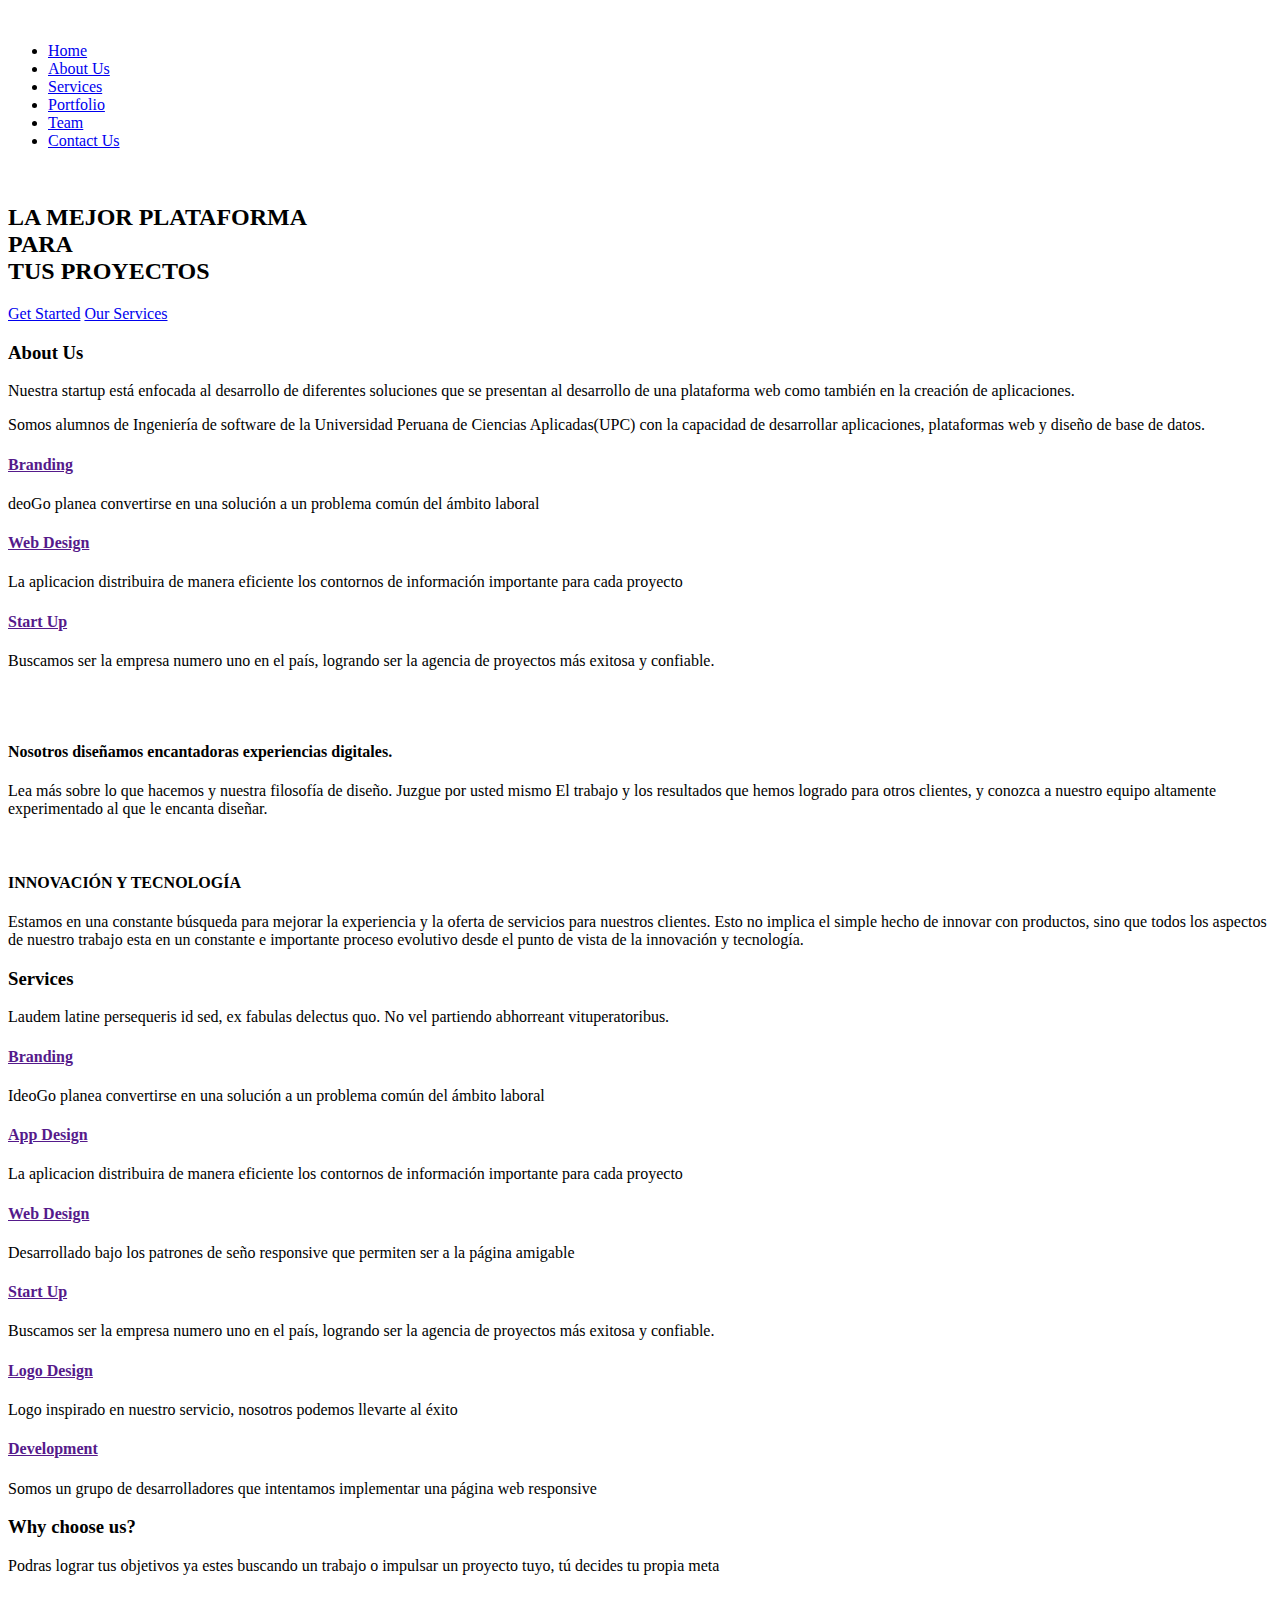
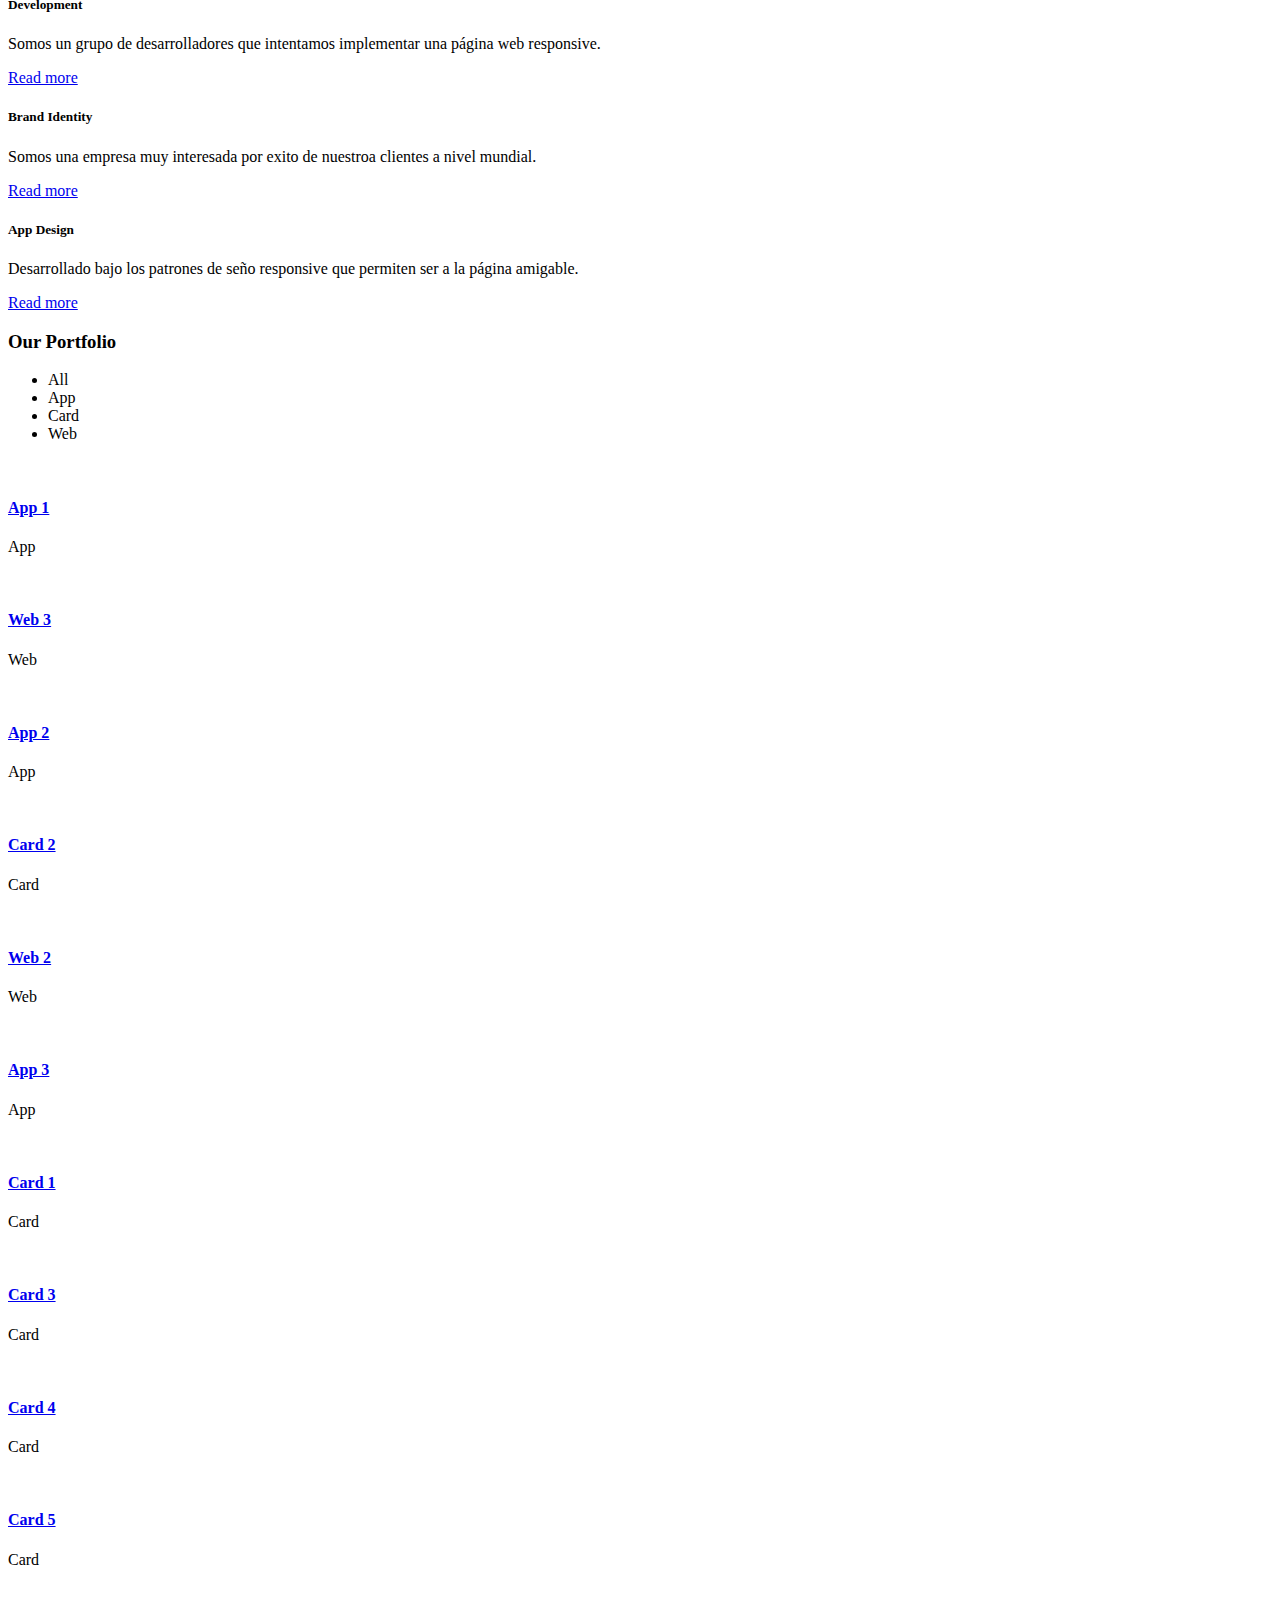
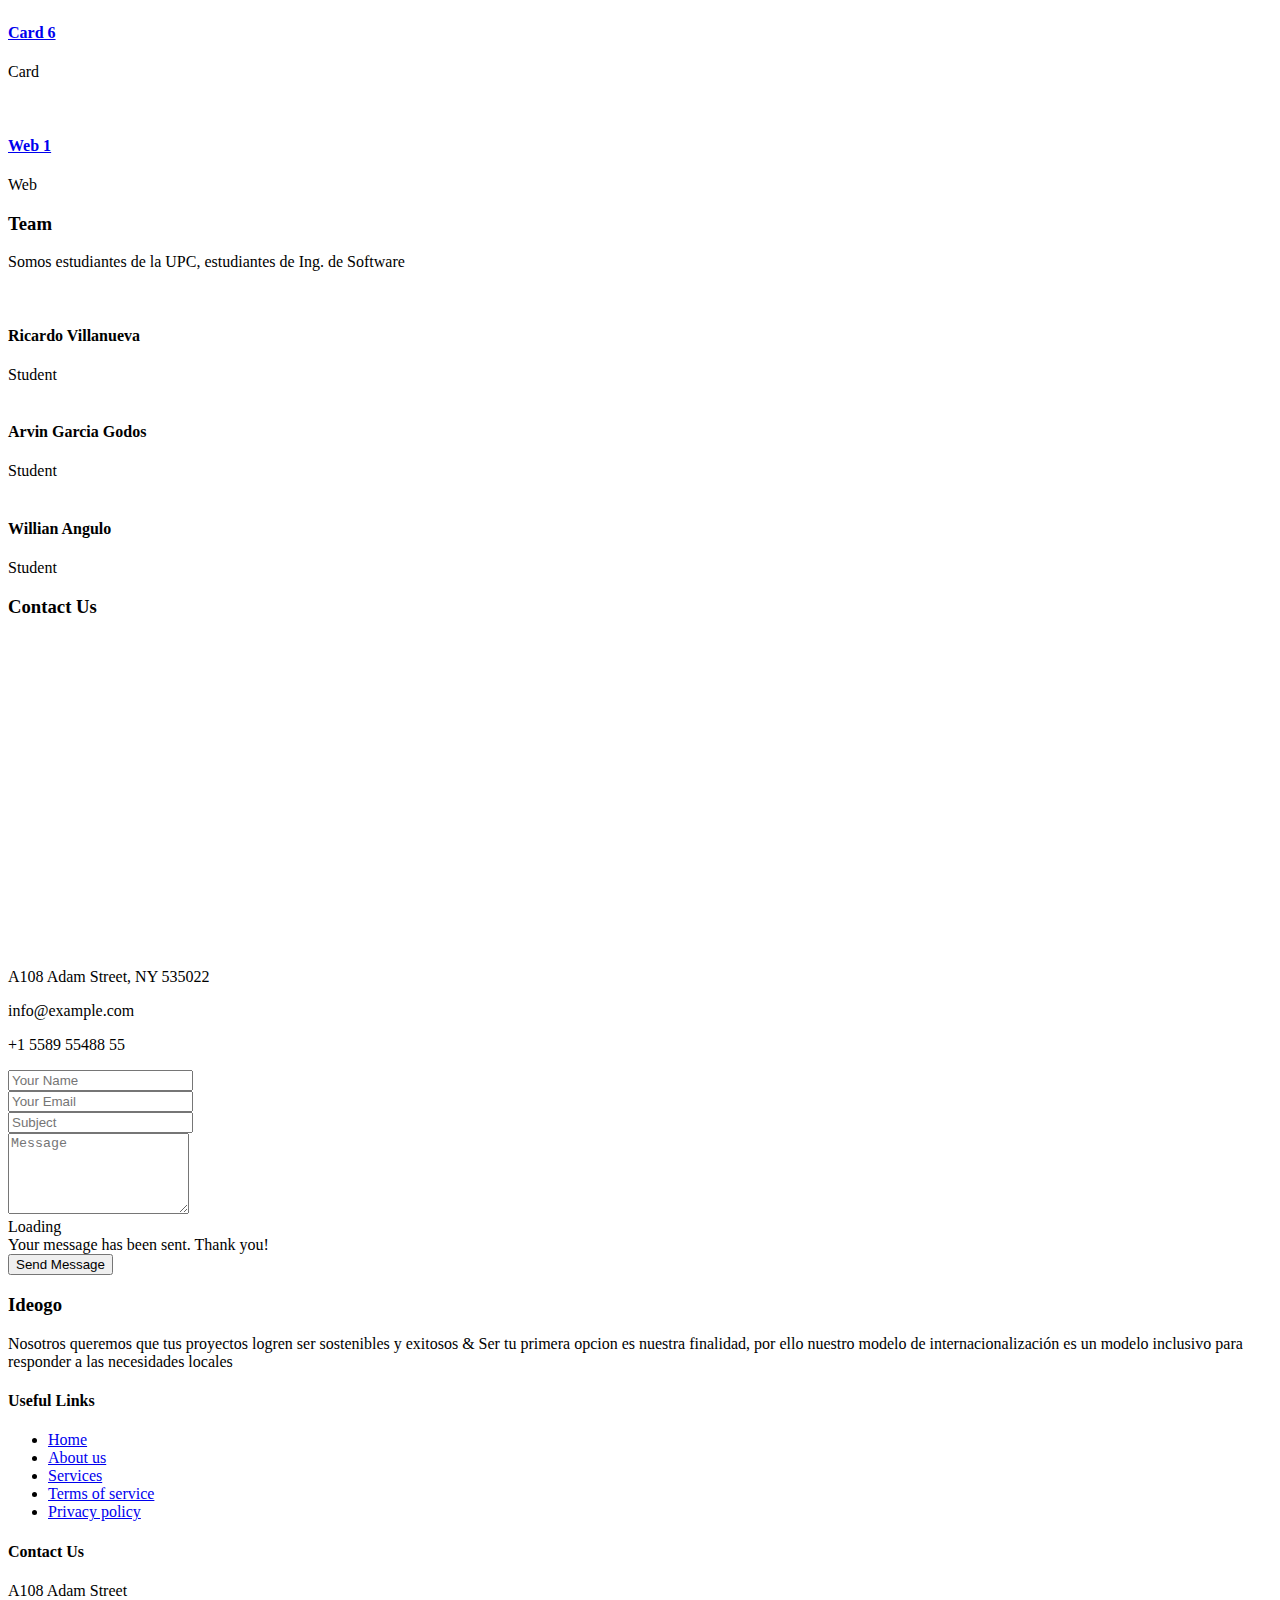
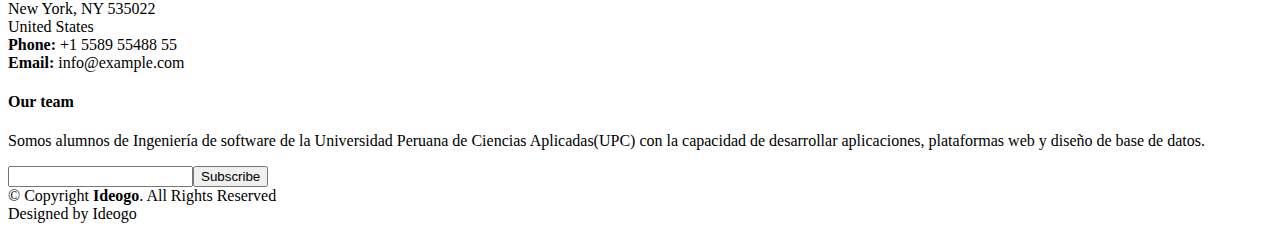
==== index.html @ e15d9ef6 "Correccion de texto" ====
<!DOCTYPE html>
<html lang="en">

<head>
  <meta charset="utf-8">
  <meta content="width=device-width, initial-scale=1.0" name="viewport">

  <title>Ideogogo Open Source Landing page</title>
  <meta content="" name="descriptison">
  <meta content="" name="keywords">

  <!-- Favicons -->
  <link href="assets/img/favicon.png" rel="icon">
  <link href="assets/img/apple-touch-icon.png" rel="apple-touch-icon">

  <!-- Google Fonts -->
  <link href="https://fonts.googleapis.com/css?family=Open+Sans:300,300i,400,400i,600,600i,700,700i|Montserrat:300,400,500,700" rel="stylesheet">

  <!-- Vendor CSS Files -->
  <link href="assets/vendor/bootstrap/css/bootstrap.min.css" rel="stylesheet">
  <link href="assets/vendor/font-awesome/css/font-awesome.min.css" rel="stylesheet">
  <link href="assets/vendor/animate.css/animate.min.css" rel="stylesheet">
  <link href="assets/vendor/ionicons/css/ionicons.min.css" rel="stylesheet">
  <link href="assets/vendor/owl.carousel/assets/owl.carousel.min.css" rel="stylesheet">
  <link href="assets/vendor/venobox/venobox.css" rel="stylesheet">

  <!-- Template Main CSS File -->
  <link href="assets/css/style.css" rel="stylesheet">
  
</head>

<body>

  <!-- ======= Header ======= -->
  <header id="header" class="fixed-top">
    <div class="container">

      <div class="logo float-left">
        <!-- Uncomment below if you prefer to use an text logo -->
        <!-- <h1 class="text-light"><a href="#header"><span>NewBiz</span></a></h1> -->
        <a href="#intro" class="scrollto"><img src="assets/img/logo.png" alt="" class="img-fluid"></a>
      </div>

      <nav class="main-nav float-right d-none d-lg-block">
        <ul>
          <li class="active"><a href="#intro">Home</a></li>
          <li><a href="#about">About Us</a></li>
          <li><a href="#services">Services</a></li>
          <li><a href="#portfolio">Portfolio</a></li>
          <li><a href="#team">Team</a></li>
          <li><a href="#contact">Contact Us</a></li>
        </ul>
      </nav><!-- .main-nav -->

    </div>
  </header><!-- #header -->

  <!-- ======= Intro Section ======= -->
  <section id="intro" class="clearfix">
    <div class="container">

      <div class="intro-img">
        <img src="assets/img/intro-img.svg" alt="" class="img-fluid">
      </div>

      <div class="intro-info">
        <h2>LA MEJOR PLATAFORMA<br><span>PARA</span><br>TUS PROYECTOS</h2>
        <div>
          <a href="#about" class="btn-get-started scrollto">Get Started</a>
          <a href="#services" class="btn-services scrollto">Our Services</a>
        </div>
      </div>

    </div>
  </section><!-- End Intro Section -->

  <main id="main">

    <!-- ======= About Section ======= -->
    <section id="about">
      <div class="container">

        <header class="section-header">
          <h3>About Us</h3>
          <p>Nuestra startup está enfocada al desarrollo de diferentes soluciones que se presentan al desarrollo de una plataforma web como también en la creación de aplicaciones.</p>
        </header>

        <div class="row about-container">

          <div class="col-lg-6 content order-lg-1 order-2">
            <p> Somos alumnos de Ingeniería de software de la Universidad Peruana de     Ciencias Aplicadas(UPC) con la capacidad de desarrollar aplicaciones, plataformas web y diseño de base de datos.
            </p>

            <div class="icon-box wow fadeInUp">
              <div class="icon"><i class="fa fa-shopping-bag"></i></div>
              <h4 class="title"><a href="">Branding</a></h4>
              <p class="description">deoGo planea convertirse en una solución a un problema común del ámbito laboral</p>
            </div>

            <div class="icon-box wow fadeInUp" data-wow-delay="0.2s">
              <div class="icon"><i class="fa fa-photo"></i></div>
              <h4 class="title"><a href="">Web Design</a></h4>
              <p class="description">La aplicacion distribuira de manera eficiente los contornos de información importante para cada proyecto</p>
            </div>

            <div class="icon-box wow fadeInUp" data-wow-delay="0.4s">
              <div class="icon"><i class="fa fa-bar-chart"></i></div>
              <h4 class="title"><a href="">Start Up</a></h4>
              <p class="description">Buscamos ser la empresa numero uno en el país, logrando ser la agencia de proyectos más exitosa y confiable.</p>
            </div>

          </div>

          <div class="col-lg-6 background order-lg-2 order-1 wow fadeInUp">
            <img src="assets/img/about-img.svg" class="img-fluid" alt="">
          </div>
        </div>

        <div class="row about-extra">
          <div class="col-lg-6 wow fadeInUp">
            <img src="assets/img/about-extra-1.svg" class="img-fluid" alt="">
          </div>
          <div class="col-lg-6 wow fadeInUp pt-5 pt-lg-0">
            <h4>Nosotros diseñamos encantadoras experiencias digitales.</h4>
            <p>
              Lea más sobre lo que hacemos y nuestra filosofía de diseño. Juzgue por usted mismo El trabajo y los resultados que hemos logrado para otros clientes, y conozca a nuestro equipo altamente experimentado al que le encanta diseñar.
            </p>
          </div>
        </div>

        <div class="row about-extra">
          <div class="col-lg-6 wow fadeInUp order-1 order-lg-2">
            <img src="assets/img/about-extra-2.svg" class="img-fluid" alt="">
          </div>

          <div class="col-lg-6 wow fadeInUp pt-4 pt-lg-0 order-2 order-lg-1">
            <h4>INNOVACIÓN Y TECNOLOGÍA</h4>
            <p>
              Estamos en una constante búsqueda para mejorar la experiencia y la oferta de servicios para nuestros clientes. Esto no implica el simple hecho de innovar con productos, sino que todos los aspectos de nuestro trabajo esta en un constante e importante proceso evolutivo desde el punto de vista de la innovación y tecnología.
            </p>
          </div>

        </div>

      </div>
    </section><!-- End About Section -->

    <!-- ======= Services Section ======= -->
    <section id="services" class="section-bg">
      <div class="container">

        <header class="section-header">
          <h3>Services</h3>
          <p>Laudem latine persequeris id sed, ex fabulas delectus quo. No vel partiendo abhorreant vituperatoribus.</p>
        </header>

        <div class="row">

          <div class="col-md-6 col-lg-5 offset-lg-1 wow bounceInUp" data-wow-duration="1.4s">
            <div class="box">
              <div class="icon"><i class="ion-ios-analytics-outline" style="color: #ff689b;"></i></div>
              <h4 class="title"><a href="">Branding</a></h4>
              <p class="description">IdeoGo planea convertirse en una solución a un problema común del ámbito laboral</p>
            </div>
          </div>
          <div class="col-md-6 col-lg-5 wow bounceInUp" data-wow-duration="1.4s">
            <div class="box">
              <div class="icon"><i class="ion-ios-bookmarks-outline" style="color: #e9bf06;"></i></div>
              <h4 class="title"><a href="">App Design</a></h4>
              <p class="description">La aplicacion distribuira de manera eficiente los contornos de información importante para cada proyecto</p>
            </div>
          </div>

          <div class="col-md-6 col-lg-5 offset-lg-1 wow bounceInUp" data-wow-delay="0.1s" data-wow-duration="1.4s">
            <div class="box">
              <div class="icon"><i class="ion-ios-paper-outline" style="color: #3fcdc7;"></i></div>
              <h4 class="title"><a href="">Web Design</a></h4>
              <p class="description">Desarrollado bajo los patrones de seño responsive que permiten ser a la página amigable</p>
            </div>
          </div>
          <div class="col-md-6 col-lg-5 wow bounceInUp" data-wow-delay="0.1s" data-wow-duration="1.4s">
            <div class="box">
              <div class="icon"><i class="ion-ios-speedometer-outline" style="color:#41cf2e;"></i></div>
              <h4 class="title"><a href="">Start Up</a></h4>
              <p class="description">Buscamos ser la empresa numero uno en el país, logrando ser la agencia de proyectos más exitosa y confiable.</p>
            </div>
          </div>

          <div class="col-md-6 col-lg-5 offset-lg-1 wow bounceInUp" data-wow-delay="0.2s" data-wow-duration="1.4s">
            <div class="box">
              <div class="icon"><i class="ion-ios-world-outline" style="color: #d6ff22;"></i></div>
              <h4 class="title"><a href="">Logo Design</a></h4>
              <p class="description">Logo inspirado en nuestro servicio, nosotros podemos llevarte al éxito</p>
            </div>
          </div>
          <div class="col-md-6 col-lg-5 wow bounceInUp" data-wow-delay="0.2s" data-wow-duration="1.4s">
            <div class="box">
              <div class="icon"><i class="ion-ios-clock-outline" style="color: #4680ff;"></i></div>
              <h4 class="title"><a href="">Development</a></h4>
              <p class="description">Somos un grupo de desarrolladores que intentamos implementar una página web responsive</p>
            </div>
          </div>

        </div>

      </div>
    </section><!-- End Services Section -->

    <!-- ======= Why Us Section ======= -->
    <section id="why-us" class="wow fadeIn">
      <div class="container">
        <header class="section-header">
          <h3>Why choose us?</h3>
          <p>Podras lograr tus objetivos ya estes buscando un trabajo o impulsar un proyecto tuyo, tú decides tu propia meta</p>
        </header>

        <div class="row row-eq-height justify-content-center">

          <div class="col-lg-4 mb-4">
            <div class="card wow bounceInUp">
              <i class="fa fa-diamond"></i>
              <div class="card-body">
                <h5 class="card-title">Development</h5>
                <p class="card-text">Somos un grupo de desarrolladores que intentamos implementar una página web responsive.</p>
                <a href="#" class="readmore">Read more </a>
              </div>
            </div>
          </div>

          <div class="col-lg-4 mb-4">
            <div class="card wow bounceInUp">
              <i class="fa fa-language"></i>
              <div class="card-body">
                <h5 class="card-title">Brand Identity</h5>
                <p class="card-text">Somos una empresa muy interesada por exito de nuestroa clientes a nivel mundial.</p>
                <a href="#" class="readmore">Read more </a>
              </div>
            </div>
          </div>

          <div class="col-lg-4 mb-4">
            <div class="card wow bounceInUp">
              <i class="fa fa-object-group"></i>
              <div class="card-body">
                <h5 class="card-title">App Design</h5>
                <p class="card-text">Desarrollado bajo los patrones de seño responsive que permiten ser a la página amigable. </p>
                <a href="#" class="readmore">Read more </a>
              </div>
            </div>
          </div>

        </div>
      </div>
    </section><!-- End Why Us Section -->

    <!-- ======= Portfolio Section ======= -->
    <section id="portfolio" class="clearfix">
      <div class="container">

        <header class="section-header">
          <h3 class="section-title">Our Portfolio</h3>
        </header>

        <div class="row">
          <div class="col-lg-12">
            <ul id="portfolio-flters">
              <li data-filter="*" class="filter-active">All</li>
              <li data-filter=".filter-app">App</li>
              <li data-filter=".filter-card">Card</li>
              <li data-filter=".filter-web">Web</li>
            </ul>
          </div>
        </div>

        <div class="row portfolio-container">

          <div class="col-lg-4 col-md-6 portfolio-item filter-app">
            <div class="portfolio-wrap">
              <img src="assets/img/portfolio/app1.jpg" class="img-fluid" alt="">
              <div class="portfolio-info">
                <h4><a href="#">App 1</a></h4>
                <p>App</p>
                <div>
                  <a href="assets/img/portfolio/app1.jpg" data-gall="portfolioGallery" title="App 1" class="venobox link-preview"><i class="ion ion-eye"></i></a>
                  <a href="#" class="link-details" title="More Details"><i class="ion ion-android-open"></i></a>
                </div>
              </div>
            </div>
          </div>

          <div class="col-lg-4 col-md-6 portfolio-item filter-web" data-wow-delay="0.1s">
            <div class="portfolio-wrap">
              <img src="assets/img/portfolio/web3.jpg" class="img-fluid" alt="">
              <div class="portfolio-info">
                <h4><a href="#">Web 3</a></h4>
                <p>Web</p>
                <div>
                  <a href="assets/img/portfolio/web3.jpg" class="venobox link-preview" data-gall="portfolioGallery" title="Web 3"><i class="ion ion-eye"></i></a>
                  <a href="#" class="link-details" title="More Details"><i class="ion ion-android-open"></i></a>
                </div>
              </div>
            </div>
          </div>

          <div class="col-lg-4 col-md-6 portfolio-item filter-app" data-wow-delay="0.2s">
            <div class="portfolio-wrap">
              <img src="assets/img/portfolio/app2.jpg" class="img-fluid" alt="">
              <div class="portfolio-info">
                <h4><a href="#">App 2</a></h4>
                <p>App</p>
                <div>
                  <a href="assets/img/portfolio/app2.jpg" class="venobox link-preview" data-gall="portfolioGallery" title="App 2"><i class="ion ion-eye"></i></a>
                  <a href="#" class="link-details" title="More Details"><i class="ion ion-android-open"></i></a>
                </div>
              </div>
            </div>
          </div>

          <div class="col-lg-4 col-md-6 portfolio-item filter-card">
            <div class="portfolio-wrap">
              <img src="assets/img/portfolio/card2.png" class="img-fluid" alt="">
              <div class="portfolio-info">
                <h4><a href="#">Card 2</a></h4>
                <p>Card</p>
                <div>
                  <a href="assets/img/portfolio/card2.png" class="venobox link-preview" data-gall="portfolioGallery" title="Card 2"><i class="ion ion-eye"></i></a>
                  <a href="#" class="link-details" title="More Details"><i class="ion ion-android-open"></i></a>
                </div>
              </div>
            </div>
          </div>

          <div class="col-lg-4 col-md-6 portfolio-item filter-web" data-wow-delay="0.1s">
            <div class="portfolio-wrap">
              <img src="assets/img/portfolio/web2.jpg" class="img-fluid" alt="">
              <div class="portfolio-info">
                <h4><a href="#">Web 2</a></h4>
                <p>Web</p>
                <div>
                  <a href="assets/img/portfolio/web2.jpg" class="venobox link-preview" data-gall="portfolioGallery" title="Web 2"><i class="ion ion-eye"></i></a>
                  <a href="#" class="link-details" title="More Details"><i class="ion ion-android-open"></i></a>
                </div>
              </div>
            </div>
          </div>

          <div class="col-lg-4 col-md-6 portfolio-item filter-app" data-wow-delay="0.2s">
            <div class="portfolio-wrap">
              <img src="assets/img/portfolio/app3.jpg" class="img-fluid" alt="">
              <div class="portfolio-info">
                <h4><a href="#">App 3</a></h4>
                <p>App</p>
                <div>
                  <a href="assets/img/portfolio/app3.jpg" class="venobox link-preview" data-gall="portfolioGallery" title="App 3"><i class="ion ion-eye"></i></a>
                  <a href="#" class="link-details" title="More Details"><i class="ion ion-android-open"></i></a>
                </div>
              </div>
            </div>
          </div>

          <div class="col-lg-4 col-md-6 portfolio-item filter-card">
            <div class="portfolio-wrap">
              <img src="assets/img/portfolio/card1.png" class="img-fluid" alt="">
              <div class="portfolio-info">
                <h4><a href="#">Card 1</a></h4>
                <p>Card</p>
                <div>
                  <a href="assets/img/portfolio/card1.png"class="venobox link-preview" data-gall="portfolioGallery" title="Card 1"><i class="ion ion-eye"></i></a>
                  <a href="#" class="link-details" title="More Details"><i class="ion ion-android-open"></i></a>
                </div>
              </div>
            </div>
          </div>

          <div class="col-lg-4 col-md-6 portfolio-item filter-card" data-wow-delay="0.1s">
            <div class="portfolio-wrap" >
              <img src="assets/img/portfolio/card3.png" class="img-fluid" alt=""  >
              <div class="portfolio-info">
                <h4><a href="#">Card 3</a></h4>
                <p>Card</p>
                <div>
                  <a href="assets/img/portfolio/card3.png" class="venobox link-preview" data-gall="portfolioGallery" title="Card 3"><i class="ion ion-eye"></i></a>
                  <a href="#" class="link-details" title="More Details"><i class="ion ion-android-open"></i></a>
                </div>
              </div>
            </div>
          </div>

          <div class="col-lg-4 col-md-6 portfolio-item filter-card" data-wow-delay="0.1s">
            <div class="portfolio-wrap">
              <img src="assets/img/portfolio/card4.png" class="img-fluid" alt="">
              <div class="portfolio-info">
                <h4><a href="#">Card 4</a></h4>
                <p>Card</p>
                <div>
                  <a href="assets/img/portfolio/card4.png" class="venobox link-preview" data-gall="portfolioGallery" title="Card 3"><i class="ion ion-eye"></i></a>
                  <a href="#" class="link-details" title="More Details"><i class="ion ion-android-open"></i></a>
                </div>
              </div>
            </div>
          </div>

          <div class="col-lg-4 col-md-6 portfolio-item filter-card" data-wow-delay="0.1s">
            <div class="portfolio-wrap">
              <img src="assets/img/portfolio/card5.png" class="img-fluid" alt="">
              <div class="portfolio-info">
                <h4><a href="#">Card 5</a></h4>
                <p>Card</p>
                <div>
                  <a href="assets/img/portfolio/card5.png" class="venobox link-preview" data-gall="portfolioGallery" title="Card 3"><i class="ion ion-eye"></i></a>
                  <a href="#" class="link-details" title="More Details"><i class="ion ion-android-open"></i></a>
                </div>
              </div>
            </div>
          </div>

          <div class="col-lg-4 col-md-6 portfolio-item filter-card" data-wow-delay="0.1s">
            <div class="portfolio-wrap">
              <img src="assets/img/portfolio/card6.png" class="img-fluid" alt="">
              <div class="portfolio-info">
                <h4><a href="#">Card 6</a></h4>
                <p>Card</p>
                <div>
                  <a href="assets/img/portfolio/card6.png" class="venobox link-preview" data-gall="portfolioGallery" title="Card 3"><i class="ion ion-eye"></i></a>
                  <a href="#" class="link-details" title="More Details"><i class="ion ion-android-open"></i></a>
                </div>
              </div>
            </div>
          </div>

          <div class="col-lg-4 col-md-6 portfolio-item filter-web" data-wow-delay="0.2s">
            <div class="portfolio-wrap">
              <img src="assets/img/portfolio/web1.jpg" class="img-fluid" alt="">
              <div class="portfolio-info">
                <h4><a href="#">Web 1</a></h4>
                <p>Web</p>
                <div>
                  <a href="assets/img/portfolio/web1.jpg" class="venobox link-preview" data-gall="portfolioGallery" title="Web 1"><i class="ion ion-eye"></i></a>
                  <a href="#" class="link-details" title="More Details"><i class="ion ion-android-open"></i></a>
                </div>
              </div>
            </div>
          </div>

        </div>

      </div>
    </section><!-- End Portfolio Section -->

    <!-- ======= Testimonials Section ======= -->
    
    <!-- ======= Team Section ======= -->
    <section id="team">
      <div class="container">
        <div class="section-header">
          <h3>Team</h3>
          <p>Somos estudiantes de la UPC, estudiantes de Ing. de Software</p>
        </div>

        <div class="row">

          <div class="col-lg-4 col-md-6 wow fadeInUp" data-wow-delay="0.1s">
            <div class="member">
              <img src="assets/img/team-2.png" class="img-fluid" alt="">
              <div class="member-info">
                <div class="member-info-content">
                  <h4>Ricardo Villanueva</h4>
                  <span>Student</span>
                  <div class="social">
                    <a href=""><i class="fa fa-twitter"></i></a>
                    <a href=""><i class="fa fa-facebook"></i></a>
                    <a href=""><i class="fa fa-google-plus"></i></a>
                    <a href=""><i class="fa fa-linkedin"></i></a>
                  </div>
                </div>
              </div>
            </div>
          </div>

          <div class="col-lg-4 col-md-6 wow fadeInUp" data-wow-delay="0.2s">
            <div class="member">
              <img src="assets/img/team-3.png" class="img-fluid" alt="">
              <div class="member-info">
                <div class="member-info-content">
                  <h4>Arvin Garcia Godos</h4>
                  <span>Student</span>
                  <div class="social">
                    <a href=""><i class="fa fa-twitter"></i></a>
                    <a href=""><i class="fa fa-facebook"></i></a>
                    <a href=""><i class="fa fa-google-plus"></i></a>
                    <a href=""><i class="fa fa-linkedin"></i></a>
                  </div>
                </div>
              </div>
            </div>
          </div>

          <div class="col-lg-4 col-md-6 wow fadeInUp" data-wow-delay="0.3s">
            <div class="member">
              <img src="assets/img/team-4.png" class="img-fluid" alt="">
              <div class="member-info">
                <div class="member-info-content">
                  <h4>Willian Angulo </h4>
                  <span>Student</span>
                  <div class="social">
                    <a href=""><i class="fa fa-twitter"></i></a>
                    <a href=""><i class="fa fa-facebook"></i></a>
                    <a href=""><i class="fa fa-google-plus"></i></a>
                    <a href=""><i class="fa fa-linkedin"></i></a>
                  </div>
                </div>
              </div>
            </div>
          </div>

        </div>

      </div>
    </section><!-- End Team Section -->

    <!-- ======= Clients Section ======= -->
    

    <!-- ======= Contact Section ======= -->
    <section id="contact">
      <div class="container-fluid">

        <div class="section-header">
          <h3>Contact Us</h3>
        </div>

        <div class="row wow fadeInUp">

          <div class="col-lg-6">
            <div class="map mb-4 mb-lg-0">
              <iframe src="https://www.google.com/maps/embed?pb=!1m14!1m8!1m3!1d12097.433213460943!2d-74.0062269!3d40.7101282!3m2!1i1024!2i768!4f13.1!3m3!1m2!1s0x0%3A0xb89d1fe6bc499443!2sDowntown+Conference+Center!5e0!3m2!1smk!2sbg!4v1539943755621" frameborder="0" style="border:0; width: 100%; height: 312px;" allowfullscreen></iframe>
            </div>
          </div>

          <div class="col-lg-6">
            <div class="row">
              <div class="col-md-5 info">
                <i class="ion-ios-location-outline"></i>
                <p>A108 Adam Street, NY 535022</p>
              </div>
              <div class="col-md-4 info">
                <i class="ion-ios-email-outline"></i>
                <p>info@example.com</p>
              </div>
              <div class="col-md-3 info">
                <i class="ion-ios-telephone-outline"></i>
                <p>+1 5589 55488 55</p>
              </div>
            </div>

            <div class="form">
              <form action="forms/contact.php" method="post" role="form" class="php-email-form">
                <div class="form-row">
                  <div class="form-group col-lg-6">
                    <input type="text" name="name" class="form-control" id="name" placeholder="Your Name" data-rule="minlen:4" data-msg="Please enter at least 4 chars" />
                    <div class="validate"></div>
                  </div>
                  <div class="form-group col-lg-6">
                    <input type="email" class="form-control" name="email" id="email" placeholder="Your Email" data-rule="email" data-msg="Please enter a valid email" />
                    <div class="validate"></div>
                  </div>
                </div>
                <div class="form-group">
                  <input type="text" class="form-control" name="subject" id="subject" placeholder="Subject" data-rule="minlen:4" data-msg="Please enter at least 8 chars of subject" />
                  <div class="validate"></div>
                </div>
                <div class="form-group">
                  <textarea class="form-control" name="message" rows="5" data-rule="required" data-msg="Please write something for us" placeholder="Message"></textarea>
                  <div class="validate"></div>
                </div>
                <div class="mb-3">
                  <div class="loading">Loading</div>
                  <div class="error-message"></div>
                  <div class="sent-message">Your message has been sent. Thank you!</div>
                </div>
                <div class="text-center"><button type="submit" title="Send Message">Send Message</button></div>
              </form>
            </div>
          </div>

        </div>

      </div>
    </section><!-- End Contact Section -->

  </main><!-- End #main -->

  <!-- ======= Footer ======= -->
  <footer id="footer">
    <div class="footer-top">
      <div class="container">
        <div class="row">

          <div class="col-lg-4 col-md-6 footer-info">
            <h3>Ideogo</h3>
            <p>Nosotros queremos que tus proyectos logren ser sostenibles y exitosos &
            Ser tu primera opcion es nuestra finalidad, por ello nuestro modelo de internacionalización es un modelo inclusivo para responder a las necesidades locales</p>
          </div>

          <div class="col-lg-2 col-md-6 footer-links">
            <h4>Useful Links</h4>
            <ul>
              <li><a href="#">Home</a></li>
              <li><a href="#">About us</a></li>
              <li><a href="#">Services</a></li>
              <li><a href="#">Terms of service</a></li>
              <li><a href="#">Privacy policy</a></li>
            </ul>
          </div>

          <div class="col-lg-3 col-md-6 footer-contact">
            <h4>Contact Us</h4>
            <p>
              A108 Adam Street <br>
              New York, NY 535022<br>
              United States <br>
              <strong>Phone:</strong> +1 5589 55488 55<br>
              <strong>Email:</strong> info@example.com<br>
            </p>

            <div class="social-links">
              <a href="#" class="twitter"><i class="fa fa-twitter"></i></a>
              <a href="#" class="facebook"><i class="fa fa-facebook"></i></a>
              <a href="#" class="instagram"><i class="fa fa-instagram"></i></a>
              <a href="#" class="google-plus"><i class="fa fa-google-plus"></i></a>
              <a href="#" class="linkedin"><i class="fa fa-linkedin"></i></a>
            </div>

          </div>

          <div class="col-lg-3 col-md-6 footer-newsletter">
            <h4>Our team</h4>
            <p>Somos alumnos de Ingeniería de software de la Universidad Peruana de Ciencias Aplicadas(UPC) con la capacidad de desarrollar aplicaciones, plataformas web y diseño de base de datos.</p>
            <form action="" method="post">
              <input type="email" name="email"><input type="submit" value="Subscribe">
            </form>
          </div>

        </div>
      </div>
    </div>

    <div class="container">
      <div class="copyright">
        &copy; Copyright <strong>Ideogo</strong>. All Rights Reserved
      </div>
      <div class="credits">
        Designed by Ideogo</a>
      </div>
    </div>
  </footer><!-- End Footer -->

  <a href="#" class="back-to-top"><i class="fa fa-chevron-up"></i></a>

  <!-- Vendor JS Files -->
  <script src="assets/vendor/jquery/jquery.min.js"></script>
  <script src="assets/vendor/bootstrap/js/bootstrap.bundle.min.js"></script>
  <script src="assets/vendor/jquery.easing/jquery.easing.min.js"></script>
  <script src="assets/vendor/php-email-form/validate.js"></script>
  <script src="assets/vendor/counterup/counterup.min.js"></script>
  <script src="assets/vendor/mobile-nav/mobile-nav.js"></script>
  <script src="assets/vendor/wow/wow.min.js"></script>
  <script src="assets/vendor/isotope-layout/isotope.pkgd.min.js"></script>
  <script src="assets/vendor/owl.carousel/owl.carousel.min.js"></script>
  <script src="assets/vendor/waypoints/jquery.waypoints.min.js"></script>
  <script src="assets/vendor/venobox/venobox.min.js"></script>

  <!-- Template Main JS File -->
  <script src="assets/js/main.js"></script>

</body>

</html>
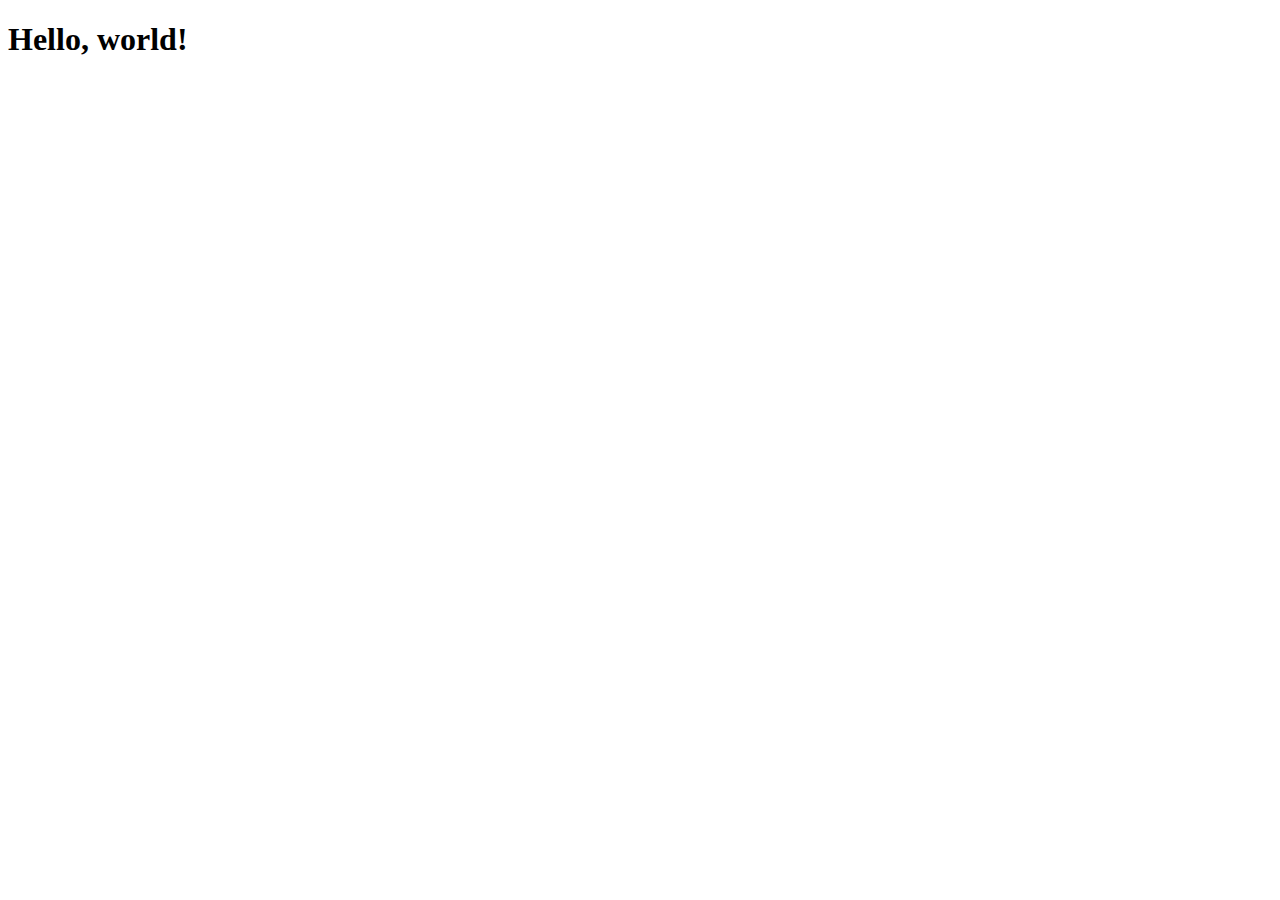
==== commit 4017fcb6: "Update index.html" ====
--- a/index.html
+++ b/index.html
@@ -1,678 +1,22 @@
-<!DOCTYPE html>
+<!doctype html>
 <html lang="en">
+  <head>
+    <!-- Required meta tags -->
+    <meta charset="utf-8">
+    <meta name="viewport" content="width=device-width, initial-scale=1, shrink-to-fit=no">
 
-<head>
-  <meta charset="utf-8">
-  <meta content="width=device-width, initial-scale=1.0" name="viewport">
+    <!-- Bootstrap CSS -->
+    <link rel="stylesheet" href="https://stackpath.bootstrapcdn.com/bootstrap/4.5.0/css/bootstrap.min.css" integrity="sha384-9aIt2nRpC12Uk9gS9baDl411NQApFmC26EwAOH8WgZl5MYYxFfc+NcPb1dKGj7Sk" crossorigin="anonymous">
 
-  <title>Ideogogo Open Source Landing page</title>
-  <meta content="" name="descriptison">
-  <meta content="" name="keywords">
+    <title>Hello, world!</title>
+  </head>
+  <body>
+    <h1>Hello, world!</h1>
 
-  <!-- Favicons -->
-  <link href="assets/img/favicon.png" rel="icon">
-  <link href="assets/img/apple-touch-icon.png" rel="apple-touch-icon">
-
-  <!-- Google Fonts -->
-  <link href="https://fonts.googleapis.com/css?family=Open+Sans:300,300i,400,400i,600,600i,700,700i|Montserrat:300,400,500,700" rel="stylesheet">
-
-  <!-- Vendor CSS Files -->
-  <link href="assets/vendor/bootstrap/css/bootstrap.min.css" rel="stylesheet">
-  <link href="assets/vendor/font-awesome/css/font-awesome.min.css" rel="stylesheet">
-  <link href="assets/vendor/animate.css/animate.min.css" rel="stylesheet">
-  <link href="assets/vendor/ionicons/css/ionicons.min.css" rel="stylesheet">
-  <link href="assets/vendor/owl.carousel/assets/owl.carousel.min.css" rel="stylesheet">
-  <link href="assets/vendor/venobox/venobox.css" rel="stylesheet">
-
-  <!-- Template Main CSS File -->
-  <link href="assets/css/style.css" rel="stylesheet">
-  
-</head>
-
-<body>
-
-  <!-- ======= Header ======= -->
-  <header id="header" class="fixed-top">
-    <div class="container">
-
-      <div class="logo float-left">
-        <!-- Uncomment below if you prefer to use an text logo -->
-        <!-- <h1 class="text-light"><a href="#header"><span>NewBiz</span></a></h1> -->
-        <a href="#intro" class="scrollto"><img src="assets/img/logo.png" alt="" class="img-fluid"></a>
-      </div>
-
-      <nav class="main-nav float-right d-none d-lg-block">
-        <ul>
-          <li class="active"><a href="#intro">Home</a></li>
-          <li><a href="#about">About Us</a></li>
-          <li><a href="#services">Services</a></li>
-          <li><a href="#portfolio">Portfolio</a></li>
-          <li><a href="#team">Team</a></li>
-          <li><a href="#contact">Contact Us</a></li>
-        </ul>
-      </nav><!-- .main-nav -->
-
-    </div>
-  </header><!-- #header -->
-
-  <!-- ======= Intro Section ======= -->
-  <section id="intro" class="clearfix">
-    <div class="container">
-
-      <div class="intro-img">
-        <img src="assets/img/intro-img.svg" alt="" class="img-fluid">
-      </div>
-
-      <div class="intro-info">
-        <h2>LA MEJOR PLATAFORMA<br><span>PARA</span><br>TUS PROYECTOS</h2>
-        <div>
-          <a href="#about" class="btn-get-started scrollto">Get Started</a>
-          <a href="#services" class="btn-services scrollto">Our Services</a>
-        </div>
-      </div>
-
-    </div>
-  </section><!-- End Intro Section -->
-
-  <main id="main">
-
-    <!-- ======= About Section ======= -->
-    <section id="about">
-      <div class="container">
-
-        <header class="section-header">
-          <h3>About Us</h3>
-          <p>Nuestra startup está enfocada al desarrollo de diferentes soluciones que se presentan al desarrollo de una plataforma web como también en la creación de aplicaciones.</p>
-        </header>
-
-        <div class="row about-container">
-
-          <div class="col-lg-6 content order-lg-1 order-2">
-            <p> Somos alumnos de Ingeniería de software de la Universidad Peruana de     Ciencias Aplicadas(UPC) con la capacidad de desarrollar aplicaciones, plataformas web y diseño de base de datos.
-            </p>
-
-            <div class="icon-box wow fadeInUp">
-              <div class="icon"><i class="fa fa-shopping-bag"></i></div>
-              <h4 class="title"><a href="">Branding</a></h4>
-              <p class="description">deoGo planea convertirse en una solución a un problema común del ámbito laboral</p>
-            </div>
-
-            <div class="icon-box wow fadeInUp" data-wow-delay="0.2s">
-              <div class="icon"><i class="fa fa-photo"></i></div>
-              <h4 class="title"><a href="">Web Design</a></h4>
-              <p class="description">La aplicacion distribuira de manera eficiente los contornos de información importante para cada proyecto</p>
-            </div>
-
-            <div class="icon-box wow fadeInUp" data-wow-delay="0.4s">
-              <div class="icon"><i class="fa fa-bar-chart"></i></div>
-              <h4 class="title"><a href="">Start Up</a></h4>
-              <p class="description">Buscamos ser la empresa numero uno en el país, logrando ser la agencia de proyectos más exitosa y confiable.</p>
-            </div>
-
-          </div>
-
-          <div class="col-lg-6 background order-lg-2 order-1 wow fadeInUp">
-            <img src="assets/img/about-img.svg" class="img-fluid" alt="">
-          </div>
-        </div>
-
-        <div class="row about-extra">
-          <div class="col-lg-6 wow fadeInUp">
-            <img src="assets/img/about-extra-1.svg" class="img-fluid" alt="">
-          </div>
-          <div class="col-lg-6 wow fadeInUp pt-5 pt-lg-0">
-            <h4>Nosotros diseñamos encantadoras experiencias digitales.</h4>
-            <p>
-              Lea más sobre lo que hacemos y nuestra filosofía de diseño. Juzgue por usted mismo El trabajo y los resultados que hemos logrado para otros clientes, y conozca a nuestro equipo altamente experimentado al que le encanta diseñar.
-            </p>
-          </div>
-        </div>
-
-        <div class="row about-extra">
-          <div class="col-lg-6 wow fadeInUp order-1 order-lg-2">
-            <img src="assets/img/about-extra-2.svg" class="img-fluid" alt="">
-          </div>
-
-          <div class="col-lg-6 wow fadeInUp pt-4 pt-lg-0 order-2 order-lg-1">
-            <h4>INNOVACIÓN Y TECNOLOGÍA</h4>
-            <p>
-              Estamos en una constante búsqueda para mejorar la experiencia y la oferta de servicios para nuestros clientes. Esto no implica el simple hecho de innovar con productos, sino que todos los aspectos de nuestro trabajo esta en un constante e importante proceso evolutivo desde el punto de vista de la innovación y tecnología.
-            </p>
-          </div>
-
-        </div>
-
-      </div>
-    </section><!-- End About Section -->
-
-    <!-- ======= Services Section ======= -->
-    <section id="services" class="section-bg">
-      <div class="container">
-
-        <header class="section-header">
-          <h3>Services</h3>
-          <p>Laudem latine persequeris id sed, ex fabulas delectus quo. No vel partiendo abhorreant vituperatoribus.</p>
-        </header>
-
-        <div class="row">
-
-          <div class="col-md-6 col-lg-5 offset-lg-1 wow bounceInUp" data-wow-duration="1.4s">
-            <div class="box">
-              <div class="icon"><i class="ion-ios-analytics-outline" style="color: #ff689b;"></i></div>
-              <h4 class="title"><a href="">Branding</a></h4>
-              <p class="description">IdeoGo planea convertirse en una solución a un problema común del ámbito laboral</p>
-            </div>
-          </div>
-          <div class="col-md-6 col-lg-5 wow bounceInUp" data-wow-duration="1.4s">
-            <div class="box">
-              <div class="icon"><i class="ion-ios-bookmarks-outline" style="color: #e9bf06;"></i></div>
-              <h4 class="title"><a href="">App Design</a></h4>
-              <p class="description">La aplicacion distribuira de manera eficiente los contornos de información importante para cada proyecto</p>
-            </div>
-          </div>
-
-          <div class="col-md-6 col-lg-5 offset-lg-1 wow bounceInUp" data-wow-delay="0.1s" data-wow-duration="1.4s">
-            <div class="box">
-              <div class="icon"><i class="ion-ios-paper-outline" style="color: #3fcdc7;"></i></div>
-              <h4 class="title"><a href="">Web Design</a></h4>
-              <p class="description">Desarrollado bajo los patrones de seño responsive que permiten ser a la página amigable</p>
-            </div>
-          </div>
-          <div class="col-md-6 col-lg-5 wow bounceInUp" data-wow-delay="0.1s" data-wow-duration="1.4s">
-            <div class="box">
-              <div class="icon"><i class="ion-ios-speedometer-outline" style="color:#41cf2e;"></i></div>
-              <h4 class="title"><a href="">Start Up</a></h4>
-              <p class="description">Buscamos ser la empresa numero uno en el país, logrando ser la agencia de proyectos más exitosa y confiable.</p>
-            </div>
-          </div>
-
-          <div class="col-md-6 col-lg-5 offset-lg-1 wow bounceInUp" data-wow-delay="0.2s" data-wow-duration="1.4s">
-            <div class="box">
-              <div class="icon"><i class="ion-ios-world-outline" style="color: #d6ff22;"></i></div>
-              <h4 class="title"><a href="">Logo Design</a></h4>
-              <p class="description">Logo inspirado en nuestro servicio, nosotros podemos llevarte al éxito</p>
-            </div>
-          </div>
-          <div class="col-md-6 col-lg-5 wow bounceInUp" data-wow-delay="0.2s" data-wow-duration="1.4s">
-            <div class="box">
-              <div class="icon"><i class="ion-ios-clock-outline" style="color: #4680ff;"></i></div>
-              <h4 class="title"><a href="">Development</a></h4>
-              <p class="description">Somos un grupo de desarrolladores que intentamos implementar una página web responsive</p>
-            </div>
-          </div>
-
-        </div>
-
-      </div>
-    </section><!-- End Services Section -->
-
-    <!-- ======= Why Us Section ======= -->
-    <section id="why-us" class="wow fadeIn">
-      <div class="container">
-        <header class="section-header">
-          <h3>Why choose us?</h3>
-          <p>Podras lograr tus objetivos ya estes buscando un trabajo o impulsar un proyecto tuyo, tú decides tu propia meta</p>
-        </header>
-
-        <div class="row row-eq-height justify-content-center">
-
-          <div class="col-lg-4 mb-4">
-            <div class="card wow bounceInUp">
-              <i class="fa fa-diamond"></i>
-              <div class="card-body">
-                <h5 class="card-title">Development</h5>
-                <p class="card-text">Somos un grupo de desarrolladores que intentamos implementar una página web responsive.</p>
-                <a href="#" class="readmore">Read more </a>
-              </div>
-            </div>
-          </div>
-
-          <div class="col-lg-4 mb-4">
-            <div class="card wow bounceInUp">
-              <i class="fa fa-language"></i>
-              <div class="card-body">
-                <h5 class="card-title">Brand Identity</h5>
-                <p class="card-text">Somos una empresa muy interesada por exito de nuestroa clientes a nivel mundial.</p>
-                <a href="#" class="readmore">Read more </a>
-              </div>
-            </div>
-          </div>
-
-          <div class="col-lg-4 mb-4">
-            <div class="card wow bounceInUp">
-              <i class="fa fa-object-group"></i>
-              <div class="card-body">
-                <h5 class="card-title">App Design</h5>
-                <p class="card-text">Desarrollado bajo los patrones de seño responsive que permiten ser a la página amigable. </p>
-                <a href="#" class="readmore">Read more </a>
-              </div>
-            </div>
-          </div>
-
-        </div>
-      </div>
-    </section><!-- End Why Us Section -->
-
-    <!-- ======= Portfolio Section ======= -->
-    <section id="portfolio" class="clearfix">
-      <div class="container">
-
-        <header class="section-header">
-          <h3 class="section-title">Our Portfolio</h3>
-        </header>
-
-        <div class="row">
-          <div class="col-lg-12">
-            <ul id="portfolio-flters">
-              <li data-filter="*" class="filter-active">All</li>
-              <li data-filter=".filter-app">App</li>
-              <li data-filter=".filter-card">Card</li>
-              <li data-filter=".filter-web">Web</li>
-            </ul>
-          </div>
-        </div>
-
-        <div class="row portfolio-container">
-
-          <div class="col-lg-4 col-md-6 portfolio-item filter-app">
-            <div class="portfolio-wrap">
-              <img src="assets/img/portfolio/app1.jpg" class="img-fluid" alt="">
-              <div class="portfolio-info">
-                <h4><a href="#">App 1</a></h4>
-                <p>App</p>
-                <div>
-                  <a href="assets/img/portfolio/app1.jpg" data-gall="portfolioGallery" title="App 1" class="venobox link-preview"><i class="ion ion-eye"></i></a>
-                  <a href="#" class="link-details" title="More Details"><i class="ion ion-android-open"></i></a>
-                </div>
-              </div>
-            </div>
-          </div>
-
-          <div class="col-lg-4 col-md-6 portfolio-item filter-web" data-wow-delay="0.1s">
-            <div class="portfolio-wrap">
-              <img src="assets/img/portfolio/web3.jpg" class="img-fluid" alt="">
-              <div class="portfolio-info">
-                <h4><a href="#">Web 3</a></h4>
-                <p>Web</p>
-                <div>
-                  <a href="assets/img/portfolio/web3.jpg" class="venobox link-preview" data-gall="portfolioGallery" title="Web 3"><i class="ion ion-eye"></i></a>
-                  <a href="#" class="link-details" title="More Details"><i class="ion ion-android-open"></i></a>
-                </div>
-              </div>
-            </div>
-          </div>
-
-          <div class="col-lg-4 col-md-6 portfolio-item filter-app" data-wow-delay="0.2s">
-            <div class="portfolio-wrap">
-              <img src="assets/img/portfolio/app2.jpg" class="img-fluid" alt="">
-              <div class="portfolio-info">
-                <h4><a href="#">App 2</a></h4>
-                <p>App</p>
-                <div>
-                  <a href="assets/img/portfolio/app2.jpg" class="venobox link-preview" data-gall="portfolioGallery" title="App 2"><i class="ion ion-eye"></i></a>
-                  <a href="#" class="link-details" title="More Details"><i class="ion ion-android-open"></i></a>
-                </div>
-              </div>
-            </div>
-          </div>
-
-          <div class="col-lg-4 col-md-6 portfolio-item filter-card">
-            <div class="portfolio-wrap">
-              <img src="assets/img/portfolio/card2.png" class="img-fluid" alt="">
-              <div class="portfolio-info">
-                <h4><a href="#">Card 2</a></h4>
-                <p>Card</p>
-                <div>
-                  <a href="assets/img/portfolio/card2.png" class="venobox link-preview" data-gall="portfolioGallery" title="Card 2"><i class="ion ion-eye"></i></a>
-                  <a href="#" class="link-details" title="More Details"><i class="ion ion-android-open"></i></a>
-                </div>
-              </div>
-            </div>
-          </div>
-
-          <div class="col-lg-4 col-md-6 portfolio-item filter-web" data-wow-delay="0.1s">
-            <div class="portfolio-wrap">
-              <img src="assets/img/portfolio/web2.jpg" class="img-fluid" alt="">
-              <div class="portfolio-info">
-                <h4><a href="#">Web 2</a></h4>
-                <p>Web</p>
-                <div>
-                  <a href="assets/img/portfolio/web2.jpg" class="venobox link-preview" data-gall="portfolioGallery" title="Web 2"><i class="ion ion-eye"></i></a>
-                  <a href="#" class="link-details" title="More Details"><i class="ion ion-android-open"></i></a>
-                </div>
-              </div>
-            </div>
-          </div>
-
-          <div class="col-lg-4 col-md-6 portfolio-item filter-app" data-wow-delay="0.2s">
-            <div class="portfolio-wrap">
-              <img src="assets/img/portfolio/app3.jpg" class="img-fluid" alt="">
-              <div class="portfolio-info">
-                <h4><a href="#">App 3</a></h4>
-                <p>App</p>
-                <div>
-                  <a href="assets/img/portfolio/app3.jpg" class="venobox link-preview" data-gall="portfolioGallery" title="App 3"><i class="ion ion-eye"></i></a>
-                  <a href="#" class="link-details" title="More Details"><i class="ion ion-android-open"></i></a>
-                </div>
-              </div>
-            </div>
-          </div>
-
-          <div class="col-lg-4 col-md-6 portfolio-item filter-card">
-            <div class="portfolio-wrap">
-              <img src="assets/img/portfolio/card1.png" class="img-fluid" alt="">
-              <div class="portfolio-info">
-                <h4><a href="#">Card 1</a></h4>
-                <p>Card</p>
-                <div>
-                  <a href="assets/img/portfolio/card1.png"class="venobox link-preview" data-gall="portfolioGallery" title="Card 1"><i class="ion ion-eye"></i></a>
-                  <a href="#" class="link-details" title="More Details"><i class="ion ion-android-open"></i></a>
-                </div>
-              </div>
-            </div>
-          </div>
-
-          <div class="col-lg-4 col-md-6 portfolio-item filter-card" data-wow-delay="0.1s">
-            <div class="portfolio-wrap" >
-              <img src="assets/img/portfolio/card3.png" class="img-fluid" alt=""  >
-              <div class="portfolio-info">
-                <h4><a href="#">Card 3</a></h4>
-                <p>Card</p>
-                <div>
-                  <a href="assets/img/portfolio/card3.png" class="venobox link-preview" data-gall="portfolioGallery" title="Card 3"><i class="ion ion-eye"></i></a>
-                  <a href="#" class="link-details" title="More Details"><i class="ion ion-android-open"></i></a>
-                </div>
-              </div>
-            </div>
-          </div>
-
-          <div class="col-lg-4 col-md-6 portfolio-item filter-card" data-wow-delay="0.1s">
-            <div class="portfolio-wrap">
-              <img src="assets/img/portfolio/card4.png" class="img-fluid" alt="">
-              <div class="portfolio-info">
-                <h4><a href="#">Card 4</a></h4>
-                <p>Card</p>
-                <div>
-                  <a href="assets/img/portfolio/card4.png" class="venobox link-preview" data-gall="portfolioGallery" title="Card 3"><i class="ion ion-eye"></i></a>
-                  <a href="#" class="link-details" title="More Details"><i class="ion ion-android-open"></i></a>
-                </div>
-              </div>
-            </div>
-          </div>
-
-          <div class="col-lg-4 col-md-6 portfolio-item filter-card" data-wow-delay="0.1s">
-            <div class="portfolio-wrap">
-              <img src="assets/img/portfolio/card5.png" class="img-fluid" alt="">
-              <div class="portfolio-info">
-                <h4><a href="#">Card 5</a></h4>
-                <p>Card</p>
-                <div>
-                  <a href="assets/img/portfolio/card5.png" class="venobox link-preview" data-gall="portfolioGallery" title="Card 3"><i class="ion ion-eye"></i></a>
-                  <a href="#" class="link-details" title="More Details"><i class="ion ion-android-open"></i></a>
-                </div>
-              </div>
-            </div>
-          </div>
-
-          <div class="col-lg-4 col-md-6 portfolio-item filter-card" data-wow-delay="0.1s">
-            <div class="portfolio-wrap">
-              <img src="assets/img/portfolio/card6.png" class="img-fluid" alt="">
-              <div class="portfolio-info">
-                <h4><a href="#">Card 6</a></h4>
-                <p>Card</p>
-                <div>
-                  <a href="assets/img/portfolio/card6.png" class="venobox link-preview" data-gall="portfolioGallery" title="Card 3"><i class="ion ion-eye"></i></a>
-                  <a href="#" class="link-details" title="More Details"><i class="ion ion-android-open"></i></a>
-                </div>
-              </div>
-            </div>
-          </div>
-
-          <div class="col-lg-4 col-md-6 portfolio-item filter-web" data-wow-delay="0.2s">
-            <div class="portfolio-wrap">
-              <img src="assets/img/portfolio/web1.jpg" class="img-fluid" alt="">
-              <div class="portfolio-info">
-                <h4><a href="#">Web 1</a></h4>
-                <p>Web</p>
-                <div>
-                  <a href="assets/img/portfolio/web1.jpg" class="venobox link-preview" data-gall="portfolioGallery" title="Web 1"><i class="ion ion-eye"></i></a>
-                  <a href="#" class="link-details" title="More Details"><i class="ion ion-android-open"></i></a>
-                </div>
-              </div>
-            </div>
-          </div>
-
-        </div>
-
-      </div>
-    </section><!-- End Portfolio Section -->
-
-    <!-- ======= Testimonials Section ======= -->
-    
-    <!-- ======= Team Section ======= -->
-    <section id="team">
-      <div class="container">
-        <div class="section-header">
-          <h3>Team</h3>
-          <p>Somos estudiantes de la UPC, estudiantes de Ing. de Software</p>
-        </div>
-
-        <div class="row">
-
-          <div class="col-lg-4 col-md-6 wow fadeInUp" data-wow-delay="0.1s">
-            <div class="member">
-              <img src="assets/img/team-2.png" class="img-fluid" alt="">
-              <div class="member-info">
-                <div class="member-info-content">
-                  <h4>Ricardo Villanueva</h4>
-                  <span>Student</span>
-                  <div class="social">
-                    <a href=""><i class="fa fa-twitter"></i></a>
-                    <a href=""><i class="fa fa-facebook"></i></a>
-                    <a href=""><i class="fa fa-google-plus"></i></a>
-                    <a href=""><i class="fa fa-linkedin"></i></a>
-                  </div>
-                </div>
-              </div>
-            </div>
-          </div>
-
-          <div class="col-lg-4 col-md-6 wow fadeInUp" data-wow-delay="0.2s">
-            <div class="member">
-              <img src="assets/img/team-3.png" class="img-fluid" alt="">
-              <div class="member-info">
-                <div class="member-info-content">
-                  <h4>Arvin Garcia Godos</h4>
-                  <span>Student</span>
-                  <div class="social">
-                    <a href=""><i class="fa fa-twitter"></i></a>
-                    <a href=""><i class="fa fa-facebook"></i></a>
-                    <a href=""><i class="fa fa-google-plus"></i></a>
-                    <a href=""><i class="fa fa-linkedin"></i></a>
-                  </div>
-                </div>
-              </div>
-            </div>
-          </div>
-
-          <div class="col-lg-4 col-md-6 wow fadeInUp" data-wow-delay="0.3s">
-            <div class="member">
-              <img src="assets/img/team-4.png" class="img-fluid" alt="">
-              <div class="member-info">
-                <div class="member-info-content">
-                  <h4>Willian Angulo </h4>
-                  <span>Student</span>
-                  <div class="social">
-                    <a href=""><i class="fa fa-twitter"></i></a>
-                    <a href=""><i class="fa fa-facebook"></i></a>
-                    <a href=""><i class="fa fa-google-plus"></i></a>
-                    <a href=""><i class="fa fa-linkedin"></i></a>
-                  </div>
-                </div>
-              </div>
-            </div>
-          </div>
-
-        </div>
-
-      </div>
-    </section><!-- End Team Section -->
-
-    <!-- ======= Clients Section ======= -->
-    
-
-    <!-- ======= Contact Section ======= -->
-    <section id="contact">
-      <div class="container-fluid">
-
-        <div class="section-header">
-          <h3>Contact Us</h3>
-        </div>
-
-        <div class="row wow fadeInUp">
-
-          <div class="col-lg-6">
-            <div class="map mb-4 mb-lg-0">
-              <iframe src="https://www.google.com/maps/embed?pb=!1m14!1m8!1m3!1d12097.433213460943!2d-74.0062269!3d40.7101282!3m2!1i1024!2i768!4f13.1!3m3!1m2!1s0x0%3A0xb89d1fe6bc499443!2sDowntown+Conference+Center!5e0!3m2!1smk!2sbg!4v1539943755621" frameborder="0" style="border:0; width: 100%; height: 312px;" allowfullscreen></iframe>
-            </div>
-          </div>
-
-          <div class="col-lg-6">
-            <div class="row">
-              <div class="col-md-5 info">
-                <i class="ion-ios-location-outline"></i>
-                <p>A108 Adam Street, NY 535022</p>
-              </div>
-              <div class="col-md-4 info">
-                <i class="ion-ios-email-outline"></i>
-                <p>info@example.com</p>
-              </div>
-              <div class="col-md-3 info">
-                <i class="ion-ios-telephone-outline"></i>
-                <p>+1 5589 55488 55</p>
-              </div>
-            </div>
-
-            <div class="form">
-              <form action="forms/contact.php" method="post" role="form" class="php-email-form">
-                <div class="form-row">
-                  <div class="form-group col-lg-6">
-                    <input type="text" name="name" class="form-control" id="name" placeholder="Your Name" data-rule="minlen:4" data-msg="Please enter at least 4 chars" />
-                    <div class="validate"></div>
-                  </div>
-                  <div class="form-group col-lg-6">
-                    <input type="email" class="form-control" name="email" id="email" placeholder="Your Email" data-rule="email" data-msg="Please enter a valid email" />
-                    <div class="validate"></div>
-                  </div>
-                </div>
-                <div class="form-group">
-                  <input type="text" class="form-control" name="subject" id="subject" placeholder="Subject" data-rule="minlen:4" data-msg="Please enter at least 8 chars of subject" />
-                  <div class="validate"></div>
-                </div>
-                <div class="form-group">
-                  <textarea class="form-control" name="message" rows="5" data-rule="required" data-msg="Please write something for us" placeholder="Message"></textarea>
-                  <div class="validate"></div>
-                </div>
-                <div class="mb-3">
-                  <div class="loading">Loading</div>
-                  <div class="error-message"></div>
-                  <div class="sent-message">Your message has been sent. Thank you!</div>
-                </div>
-                <div class="text-center"><button type="submit" title="Send Message">Send Message</button></div>
-              </form>
-            </div>
-          </div>
-
-        </div>
-
-      </div>
-    </section><!-- End Contact Section -->
-
-  </main><!-- End #main -->
-
-  <!-- ======= Footer ======= -->
-  <footer id="footer">
-    <div class="footer-top">
-      <div class="container">
-        <div class="row">
-
-          <div class="col-lg-4 col-md-6 footer-info">
-            <h3>Ideogo</h3>
-            <p>Nosotros queremos que tus proyectos logren ser sostenibles y exitosos &
-            Ser tu primera opcion es nuestra finalidad, por ello nuestro modelo de internacionalización es un modelo inclusivo para responder a las necesidades locales</p>
-          </div>
-
-          <div class="col-lg-2 col-md-6 footer-links">
-            <h4>Useful Links</h4>
-            <ul>
-              <li><a href="#">Home</a></li>
-              <li><a href="#">About us</a></li>
-              <li><a href="#">Services</a></li>
-              <li><a href="#">Terms of service</a></li>
-              <li><a href="#">Privacy policy</a></li>
-            </ul>
-          </div>
-
-          <div class="col-lg-3 col-md-6 footer-contact">
-            <h4>Contact Us</h4>
-            <p>
-              A108 Adam Street <br>
-              New York, NY 535022<br>
-              United States <br>
-              <strong>Phone:</strong> +1 5589 55488 55<br>
-              <strong>Email:</strong> info@example.com<br>
-            </p>
-
-            <div class="social-links">
-              <a href="#" class="twitter"><i class="fa fa-twitter"></i></a>
-              <a href="#" class="facebook"><i class="fa fa-facebook"></i></a>
-              <a href="#" class="instagram"><i class="fa fa-instagram"></i></a>
-              <a href="#" class="google-plus"><i class="fa fa-google-plus"></i></a>
-              <a href="#" class="linkedin"><i class="fa fa-linkedin"></i></a>
-            </div>
-
-          </div>
-
-          <div class="col-lg-3 col-md-6 footer-newsletter">
-            <h4>Our team</h4>
-            <p>Somos alumnos de Ingeniería de software de la Universidad Peruana de Ciencias Aplicadas(UPC) con la capacidad de desarrollar aplicaciones, plataformas web y diseño de base de datos.</p>
-            <form action="" method="post">
-              <input type="email" name="email"><input type="submit" value="Subscribe">
-            </form>
-          </div>
-
-        </div>
-      </div>
-    </div>
-
-    <div class="container">
-      <div class="copyright">
-        &copy; Copyright <strong>Ideogo</strong>. All Rights Reserved
-      </div>
-      <div class="credits">
-        Designed by Ideogo</a>
-      </div>
-    </div>
-  </footer><!-- End Footer -->
-
-  <a href="#" class="back-to-top"><i class="fa fa-chevron-up"></i></a>
-
-  <!-- Vendor JS Files -->
-  <script src="assets/vendor/jquery/jquery.min.js"></script>
-  <script src="assets/vendor/bootstrap/js/bootstrap.bundle.min.js"></script>
-  <script src="assets/vendor/jquery.easing/jquery.easing.min.js"></script>
-  <script src="assets/vendor/php-email-form/validate.js"></script>
-  <script src="assets/vendor/counterup/counterup.min.js"></script>
-  <script src="assets/vendor/mobile-nav/mobile-nav.js"></script>
-  <script src="assets/vendor/wow/wow.min.js"></script>
-  <script src="assets/vendor/isotope-layout/isotope.pkgd.min.js"></script>
-  <script src="assets/vendor/owl.carousel/owl.carousel.min.js"></script>
-  <script src="assets/vendor/waypoints/jquery.waypoints.min.js"></script>
-  <script src="assets/vendor/venobox/venobox.min.js"></script>
-
-  <!-- Template Main JS File -->
-  <script src="assets/js/main.js"></script>
-
-</body>
-
-</html>+    <!-- Optional JavaScript -->
+    <!-- jQuery first, then Popper.js, then Bootstrap JS, in that order -->
+    <script src="https://code.jquery.com/jquery-3.5.1.slim.min.js" integrity="sha384-DfXdz2htPH0lsSSs5nCTpuj/zy4C+OGpamoFVy38MVBnE+IbbVYUew+OrCXaRkfj" crossorigin="anonymous"></script>
+    <script src="https://cdn.jsdelivr.net/npm/popper.js@1.16.0/dist/umd/popper.min.js" integrity="sha384-Q6E9RHvbIyZFJoft+2mJbHaEWldlvI9IOYy5n3zV9zzTtmI3UksdQRVvoxMfooAo" crossorigin="anonymous"></script>
+    <script src="https://stackpath.bootstrapcdn.com/bootstrap/4.5.0/js/bootstrap.min.js" integrity="sha384-OgVRvuATP1z7JjHLkuOU7Xw704+h835Lr+6QL9UvYjZE3Ipu6Tp75j7Bh/kR0JKI" crossorigin="anonymous"></script>
+  </body>
+</html>
